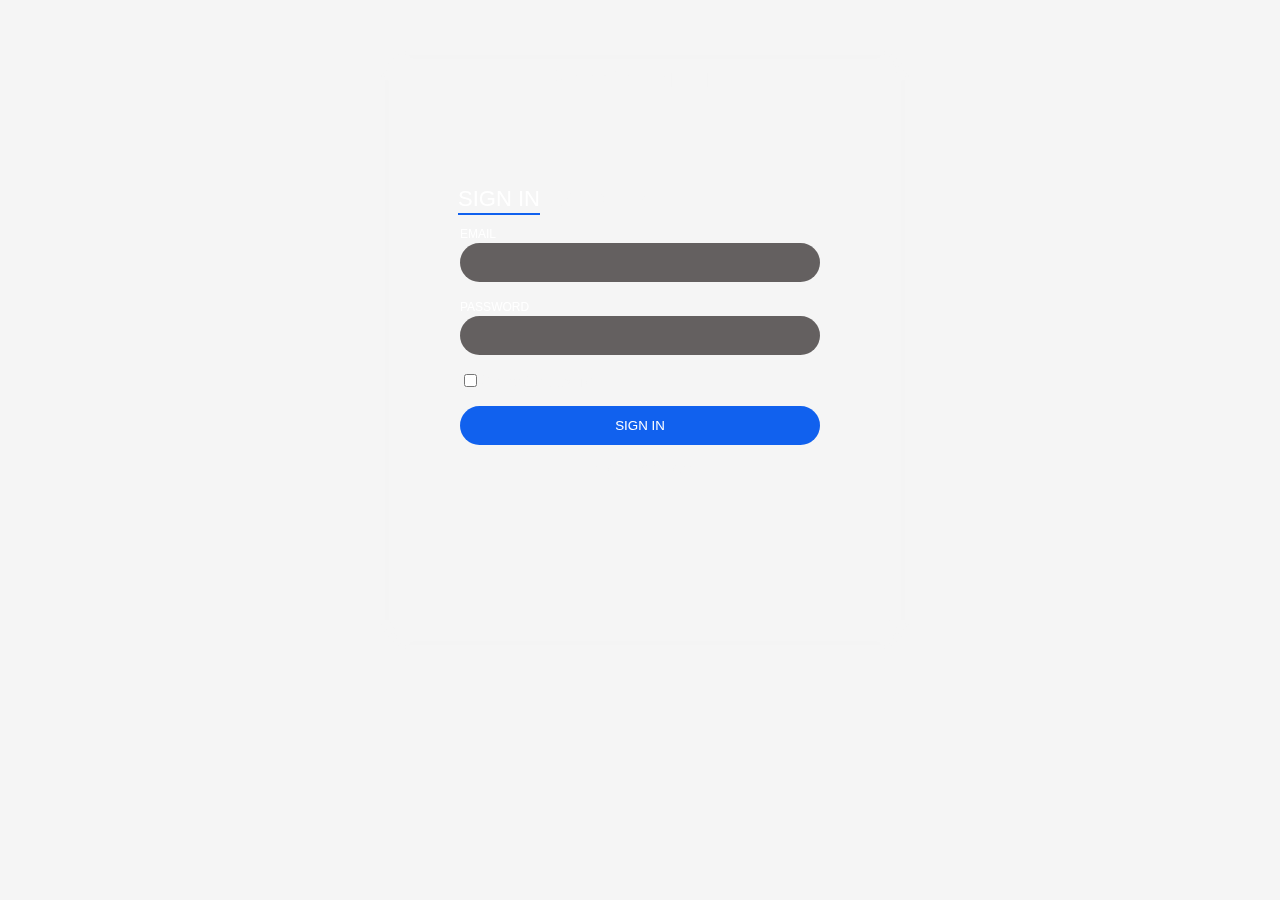
==== Front/Templates/index.html @ 54bdb702 "initial commit" ====
<!DOCTYPE html>
<html lang="en">

<head>
    <meta charset="UTF-8">
    <meta name="viewport" content="width=device-width, initial-scale=1.0">
    <link rel="stylesheet" href="/Front/Css/index.css">
    <link rel="stylesheet" href="https://maxcdn.bootstrapcdn.com/font-awesome/4.5.0/css/font-awesome.min.css">

    <!-- <script src="https://www.google.com/recaptcha/enterprise.js?render=6Lf7hx0pAAAAAO-hA6lGJI2P16y8ZUaRLaFUCh5V" async defer></script> -->
    <script src="https://www.google.com/recaptcha/api.js" async defer></script>
    <!-- <link href="https://maxcdn.bootstrapcdn.com/bootstrap/3.3.6/css/bootstrap.min.css" rel="stylesheet"> -->
    <script src="/Front/Script/signin.js"></script>
    <script src="/Front/Script/signup.js"></script>
    
    
</head>

<body>
    <video autoplay muted loop id="myVideo">
        <source src="/Front/images/Shipp.mp4" type="video/mp4">
    </video>
    <div class="login-wrap">
        <h2 class="header">SCMXPERTLITE</h2>

        <div class="login_html">
            <input id="tab-1" type="radio" name="tab" class="sign_in" checked>
            <label for="tab-1" class="tab">Sign In</label>
            <input id="tab-2" type="radio" name="tab" class="sign_up">
            <label for="tab-2" class="tab">Sign Up</label>
            <div class="login_form">
                <div class="sign_in_htm">
                    <form id="sign_in" method="post" autocomplete="off">
                        <div class="group">
                            <label for="user" class="label">Email</label>
                            <input id="signEmail" type="text" class="input" required>
                            <p id="EmailError" style="color: rgb(255, 169, 169);"></p>
                        </div>
                        <div class="group">
                            <label for="pass" class="label">Password</label>
                            <input id="password" type="password" class="input" required>
                            <p id="userpassword" style="color: rgb(255, 160, 160);"></p>
                            <label><input type="checkbox" onclick="myfunction()" id="checkbox">Show Password</label>
                        </div>
                        <div class="g-recaptcha" data-sitekey="6Lel4Z4UAAAAAOa8LO1Q9mqKRUiMYl_00o5mXJrR" aria-required="true">
                        </div>
                        <div class="group">
                            <a>
                                <input type="submit" class="button" value="sign in" onsubmit="signIn()">
                            </a>
                        </div>
                        <div class="foot_lnk">
                            <a href="/Front/Templates/forgotpassword.html">Forgot Password?</a>
                        </div>
                    </form>
                </div>
                <div class="sign_up_htm">
                    <form id="sign_up" autocomplete="off">
                        <div class="group">
                            <label for="user" class="label">Username</label>
                            <input id="username" name="username" type="text" class="input" required>
                        </div>
                        <div class="group">
                            <label for="signupEmail" class="label">Email Address</label>
                            <input id="signupEmail" name="email" type="text" class="input" required>
                            <p id="mailError" style="color: rgb(255, 169, 169);"></p>
                        </div>
                        <div class="group">
                            <label for="upassword" class="label">Password</label>
                            <input type="password" id="upassword" class="input" class="has-success" required>
                            <p id="passwordError" style="color: rgb(255, 152, 152);"></p>
                        </div>
                
                        <div class="group">
                            <label for="confirmpassword" class="label">Confirm Password</label>
                            <input type="password" id="confirmpassword" class="input" required>
                            <p id="confirmPasswordError" style="color: rgb(255, 152, 152);"></p>
                        </div>
                        

                        <div class="group">
                            <label><input type="checkbox" onclick="myFunction()" id="checkbox">Show Password</label>
                            <input type="submit" class="button" value="Sign Up" onsubmit= "signUp()">
                        </div>
                        <div class="hr"></div>
                    </form>
                </div>
            </div>
        </div>
    </div>
    <!-- <script src="/Front/Script/index.js"></script> -->

</body>

</html>
---- Front/Css/index.css ----
body{
	margin:0;
	color:whitesmoke;
	background:whitesmoke;
	font:500 16px/18px 'Open Sans',sans-serif;
	
	padding: 50px 50px 50px 50px;
	border-radius: 300px;
	
	
	
}
*,:after,:before{box-sizing:border-box}
.clearfix:after,.clearfix:before{content:'';display:table}
.clearfix:after{clear:both;display:block}
a{color:inherit;text-decoration:none}
#myVideo {
	position: fixed;
	right: 10px;
	bottom: 0;
	min-width: 100%; 
	min-height: 100%;
 } 
.login-wrap{
	width:100%;
	margin:auto;
	max-width:500px;
	min-height:570px;
	position:relative;
	
	box-shadow:5px 5px 8px 8px;
	padding-bottom:10px,10px;
	border-radius: 10px;
}
.login_html{
	width:100%;
	height:100%;
	position:absolute;
	padding:100px 70px 50px 70px;
	background:center;
	border-radius: 400px;
	
  
  /* Full height */
  height: 100%;

  /* Center and scale the image nicely */
  background-position: center;
  background-repeat: no-repeat;
  background-size: cover;
}

.header{
	text-align: center;
	margin: 10px 20px;
	margin-bottom: 2px;
	padding-top: 10px;
}
.login_html .sign_in_htm,
.login_html .sign_up_htm{
	top:0;
	left:0;
	right:0;
	bottom:0;
	position:absolute;
	transform:rotateY(180deg);
	backface-visibility:hidden;
	transition:all .4s linear;
}
.login_html .sign_in,
.login_html .sign_up,
.login_form .group .check{
	display:none;
}
.login_html .tab,
.login_form .group .label,
.login_form .group .button{
	text-transform:uppercase;
}
.login_html .tab{
	font-size:22px;
	margin-right:25px;
	padding-bottom:5px;
	margin:0 15px 10px 0;
	display:inline-block;
	border-bottom:2px solid transparent;
	margin-left: -2px;
}
.login_html .sign_in:checked + .tab,
.login_html .sign_up:checked + .tab{
	color:#fff;
	border-color:#1161ee;
	
}
.login_form{
	min-height:345px;
	position:relative;
	perspective:1000px;
	transform-style:preserve-3d;
}
.login_form .group{
	margin-bottom:15px;
}
.login_form .group .label,
.login_form .group .input,
.login_form .group .button{
	width:100%;
	color:#fff;
	display:block;
}
.login_form .group .input,
.login_form .group .button{
	border:none;
	padding:12px 20px;
	border-radius:25px;
	background:rgba(94, 90, 90, 0.966);
}
.login_form .group input[data-type="password"]{
	
	-webkit-text-security:circle;
}
.login_form .group .label{
	color:#ffffff;
	font-size:12px;
}
.login_form .group .button{
	background:#1161ee;
}
.login_form .group label .icon{
	width:15px;
	height:15px;
	border-radius:2px;
	position:relative;
	display:inline-block;
	background:rgba(255, 255, 255, 0.1)
}
.login_form .group label .icon:before,
.login_form .group label .icon:after{
	content:'';
	width:10px;
	height:2px;
	background:#fff;
	position:absolute;
	transition:all .2s ease-in-out 0s;
}
.login_form .group label .icon:before{
	left:3px;
	width:5px;
	bottom:6px;
	transform:scale(0) rotate(0);
}
.login_form .group label .icon:after{
	top:6px;
	right:0;
	transform:scale(0) rotate(0);
}
.login_form .group .check:checked + label{
	color:#fff;
}
.login_form .group .check:checked + label .icon{
	background:#1161ee;
}
.login_form .group .check:checked + label .icon:before{
	transform:scale(1) rotate(45deg);
}
.login_form .group .check:checked + label .icon:after{
	transform:scale(1) rotate(-45deg);
}
.login_html .sign_in:checked + .tab + .sign_up + .tab + .login_form .sign_in_htm{
	transform:rotate(0);
}
.login_html .sign_up:checked + .tab + .login_form .sign_up_htm{
	transform:rotate(0);
}

.hr{
	height:2px;
	margin:60px 0 50px 0;
	background:rgba(255,255,255,.2);
}
.g-recaptcha {
	margin-top: 0px;
	align-items: center;
	border-radius: 10px;
  }
  
.foot_lnk{
	text-align:center;
}
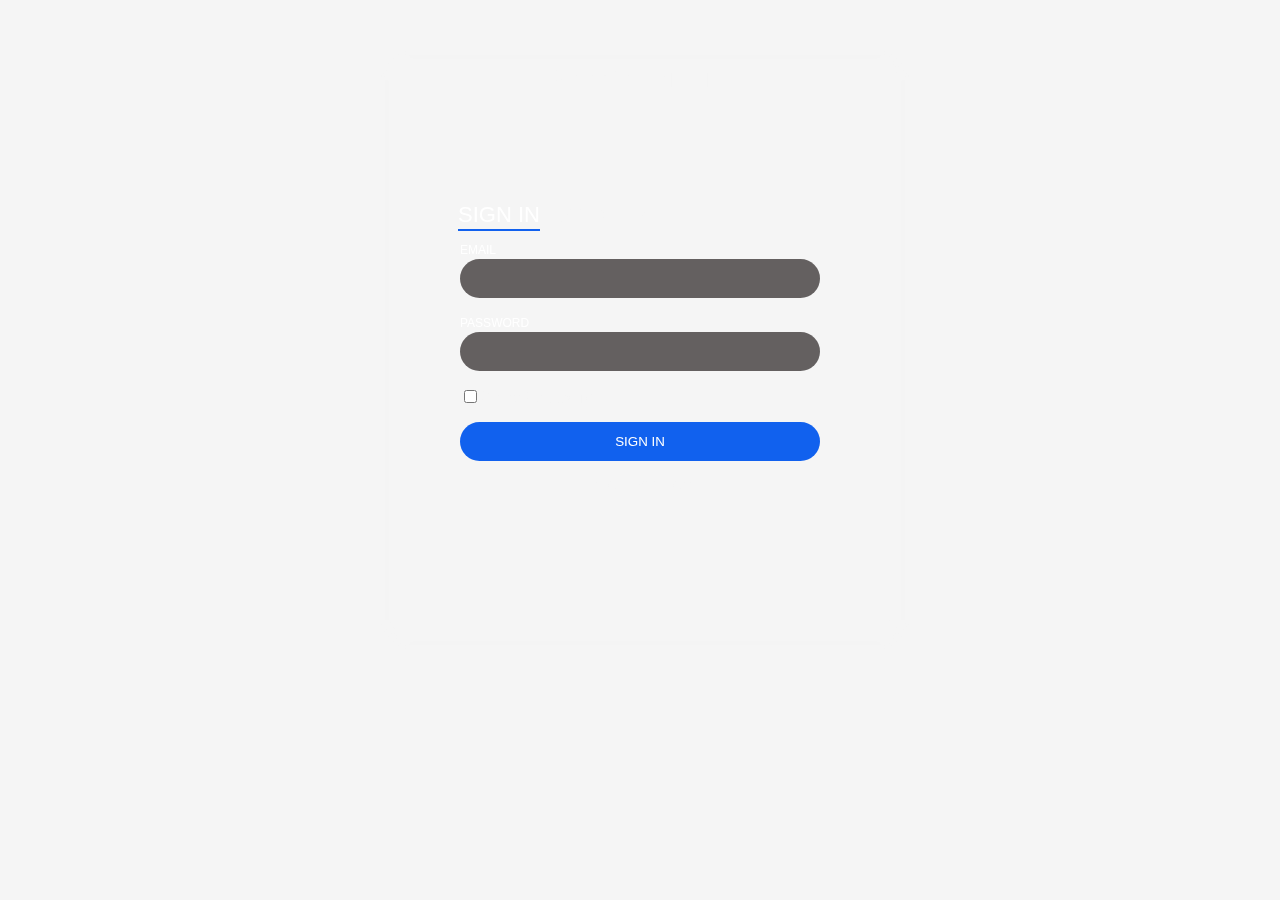
==== commit d17c6ffe: "second commit" ====
--- a/Front/Templates/index.html
+++ b/Front/Templates/index.html
@@ -24,6 +24,7 @@
         <h2 class="header">SCMXPERTLITE</h2>
 
         <div class="login_html">
+            <p id="success-message" style="color: aquamarine;"></p>
             <input id="tab-1" type="radio" name="tab" class="sign_in" checked>
             <label for="tab-1" class="tab">Sign In</label>
             <input id="tab-2" type="radio" name="tab" class="sign_up">
@@ -80,7 +81,9 @@
 
                         <div class="group">
                             <label><input type="checkbox" onclick="myFunction()" id="checkbox">Show Password</label>
+                           
                             <input type="submit" class="button" value="Sign Up" onsubmit= "signUp()">
+                             
                         </div>
                         <div class="hr"></div>
                     </form>
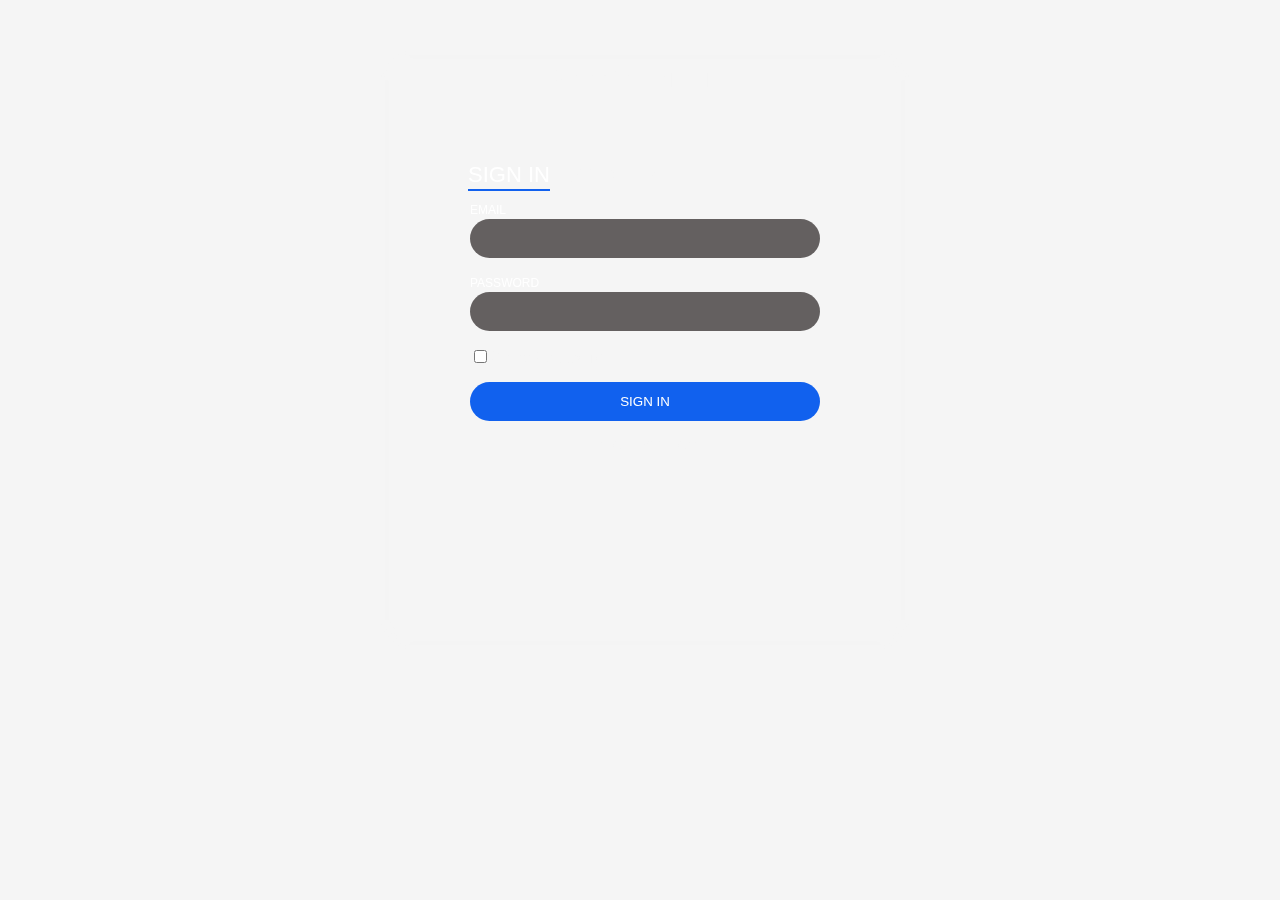
==== commit 8956e195: "third commit" ====
--- a/Front/Templates/index.html
+++ b/Front/Templates/index.html
@@ -7,7 +7,7 @@
     <link rel="stylesheet" href="/Front/Css/index.css">
     <link rel="stylesheet" href="https://maxcdn.bootstrapcdn.com/font-awesome/4.5.0/css/font-awesome.min.css">
 
-    <!-- <script src="https://www.google.com/recaptcha/enterprise.js?render=6Lf7hx0pAAAAAO-hA6lGJI2P16y8ZUaRLaFUCh5V" async defer></script> -->
+  
     <script src="https://www.google.com/recaptcha/api.js" async defer></script>
     <!-- <link href="https://maxcdn.bootstrapcdn.com/bootstrap/3.3.6/css/bootstrap.min.css" rel="stylesheet"> -->
     <script src="/Front/Script/signin.js"></script>
@@ -56,6 +56,8 @@
                     </form>
                 </div>
                 <div class="sign_up_htm">
+                    <p id="success-message" style="color: rgb(255, 152, 152);"></p>
+                    <p id="password-message" style="color: rgb(255, 152, 152);"></p>
                     <form id="sign_up" autocomplete="off">
                         <div class="group">
                             <label for="user" class="label">Username</label>
@@ -85,7 +87,7 @@
                             <input type="submit" class="button" value="Sign Up" onsubmit= "signUp()">
                              
                         </div>
-                        <div class="hr"></div>
+                        <!-- <div class="hr"></div> -->
                     </form>
                 </div>
             </div>
--- a/Front/Css/index.css
+++ b/Front/Css/index.css
@@ -36,7 +36,7 @@
 	width:100%;
 	height:100%;
 	position:absolute;
-	padding:100px 70px 50px 70px;
+	padding:60px 70px 60px 80px;
 	background:center;
 	border-radius: 400px;
 	
